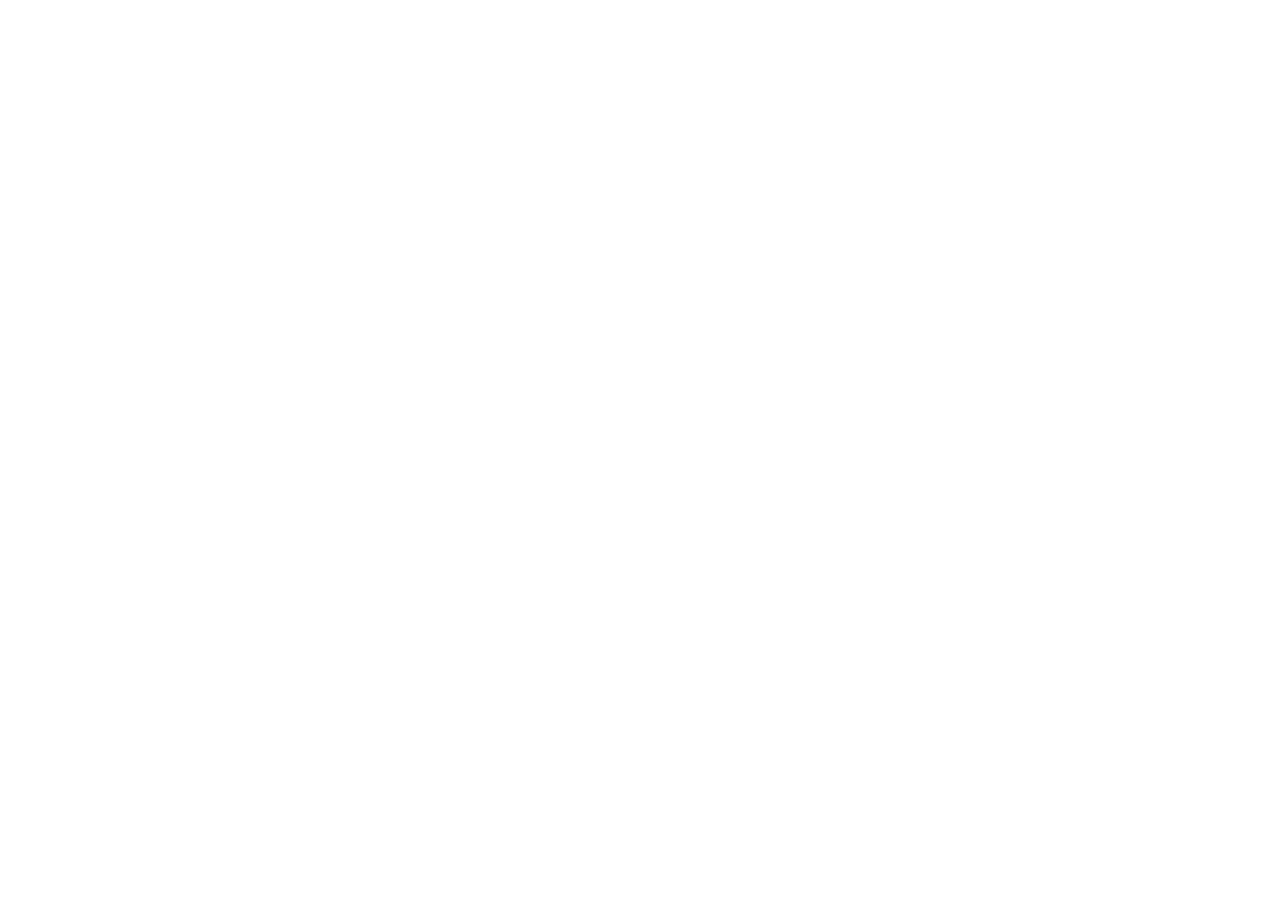
==== index.html @ b65ebf90 "ACP proccess inorder to create new working branch" ====
<!DOCTYPE html>
<html lang="en">
<head>
  <meta charset="UTF-8">
  <meta http-equiv="X-UA-Compatible" content="IE=edge">
  <meta name="viewport" content="width=device-width, initial-scale=1.0">
  <title>Document</title>
</head>
<body>
  <script src="app.js"></script>
</body>
</html>
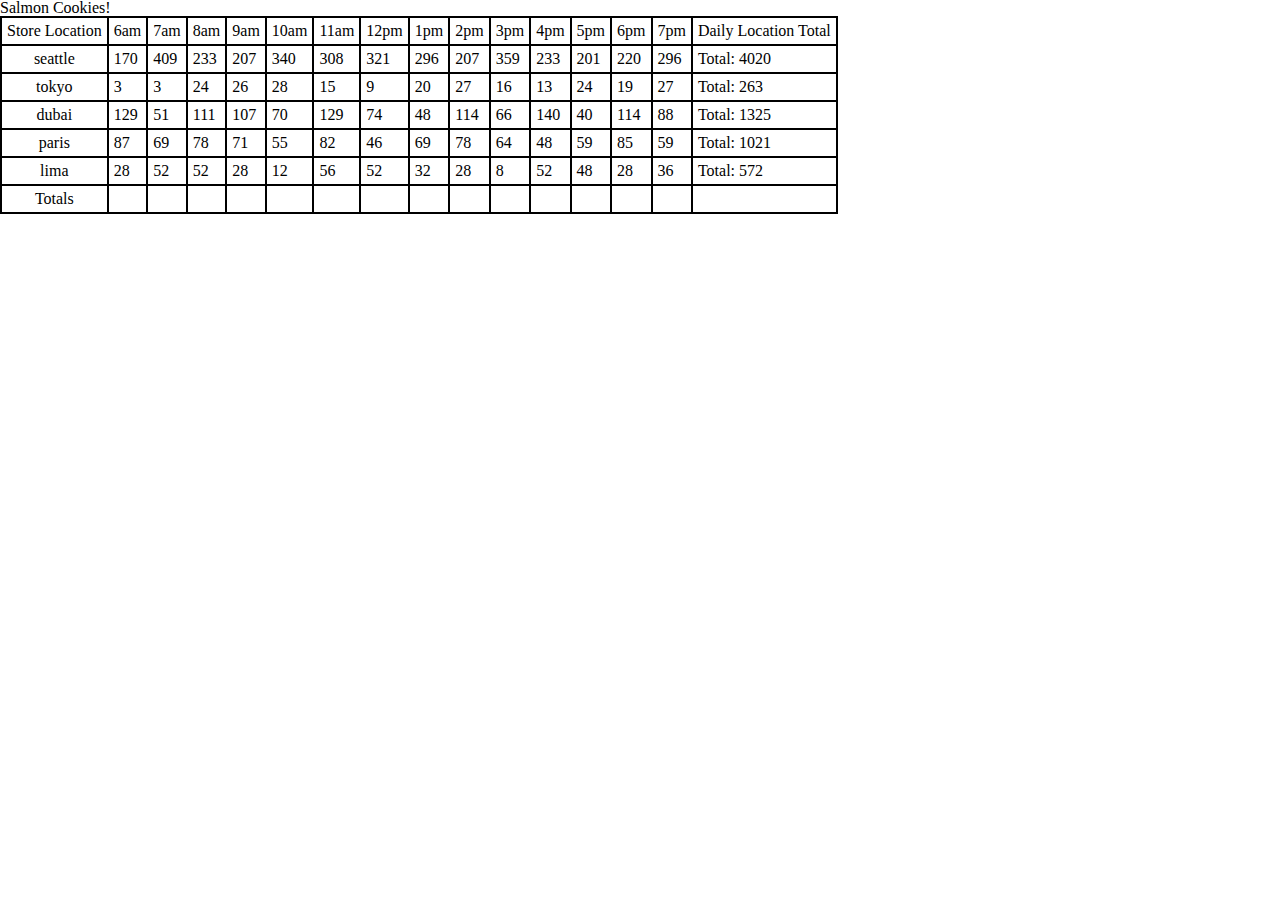
==== commit cb3dc082: "testing index.html" ====
--- a/index.html
+++ b/index.html
@@ -1,12 +1,19 @@
 <!DOCTYPE html>
 <html lang="en">
 <head>
+  <link rel="stylesheet" href="css/reset.css">
+  <link rel="stylesheet" href="css/style.css">
   <meta charset="UTF-8">
   <meta http-equiv="X-UA-Compatible" content="IE=edge">
   <meta name="viewport" content="width=device-width, initial-scale=1.0">
   <title>Document</title>
 </head>
 <body>
+  <main>
+    <h2>Salmon Cookies!</h2>
+  <section id="salesSection"></section>
+  
+</main>
   <script src="app.js"></script>
 </body>
-</html>+</html>
--- a/css/style.css
+++ b/css/style.css
@@ -0,0 +1,12 @@
+table{
+  border: 2px solid black;
+  padding: 5px
+}
+td{
+  border: 2px solid black;
+  padding: 5px;
+}
+th{
+  border: 2px solid black;
+  padding: 5px;
+}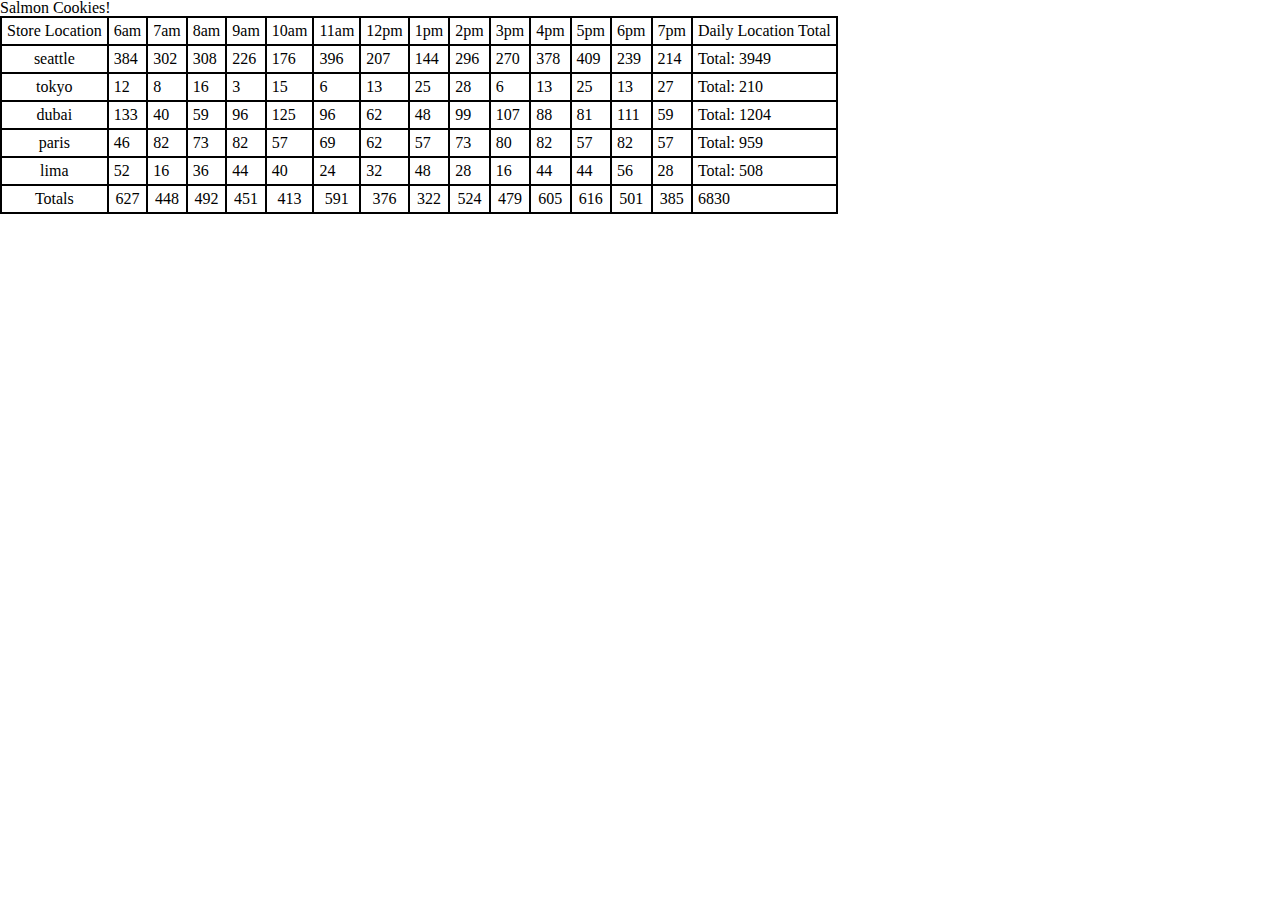
==== commit 72f05bb0: "finished my totals loop" ====
--- a/index.html
+++ b/index.html
@@ -9,10 +9,23 @@
   <title>Document</title>
 </head>
 <body>
+  <header>
+    <nav>
+      <!-- <img src="https://place-hold.it/2x70/000/fff" alt="">
+      <li><a href="#">Nav item 1</a></li>
+      <li><a href="#">Nav item 2</a></li>
+      <li><a href="#">Nav item 3</a></li>
+      <li><a href="#">Nav item 4</a></li> -->
+    </nav>
+  </header>
   <main>
     <h2>Salmon Cookies!</h2>
   <section id="salesSection"></section>
-  
+  <section id="container">
+
+
+
+  </section>
 </main>
   <script src="app.js"></script>
 </body>
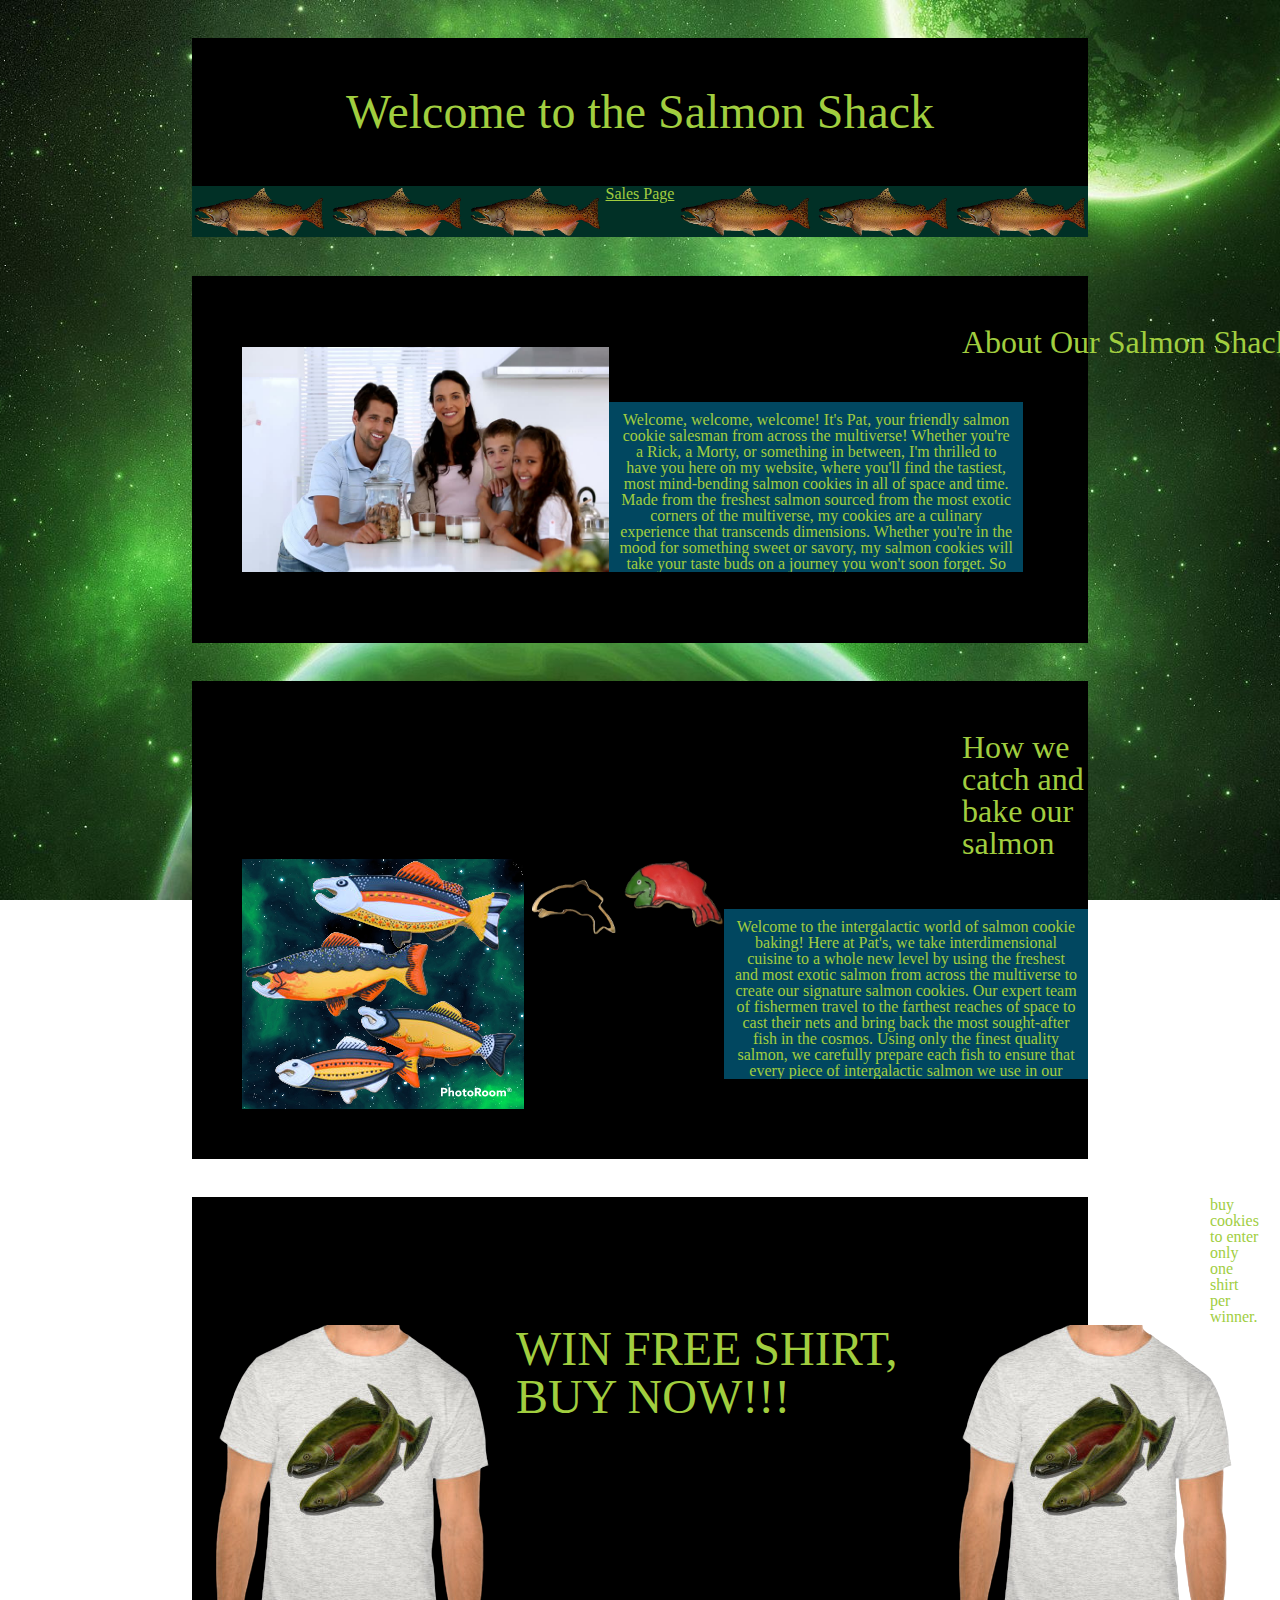
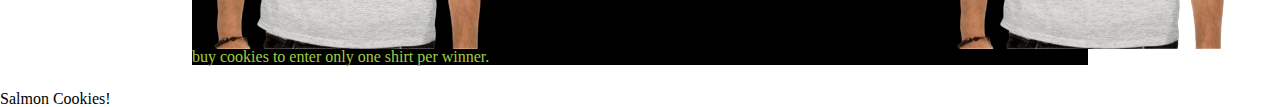
==== commit 7411c7bd: "home page done sales page tomorrow" ====
--- a/index.html
+++ b/index.html
@@ -2,7 +2,8 @@
 <html lang="en">
 <head>
   <link rel="stylesheet" href="css/reset.css">
-  <link rel="stylesheet" href="css/style.css">
+  <link rel="stylesheet" href="css/homestyle.css">
+  
   <meta charset="UTF-8">
   <meta http-equiv="X-UA-Compatible" content="IE=edge">
   <meta name="viewport" content="width=device-width, initial-scale=1.0">
@@ -10,23 +11,58 @@
 </head>
 <body>
   <header>
-    <nav>
-      <!-- <img src="https://place-hold.it/2x70/000/fff" alt="">
-      <li><a href="#">Nav item 1</a></li>
-      <li><a href="#">Nav item 2</a></li>
-      <li><a href="#">Nav item 3</a></li>
-      <li><a href="#">Nav item 4</a></li> -->
-    </nav>
+    <div> <h1>Welcome to the Salmon Shack</h1>
+    
+    <div id="headerDiv"><img id="img1" src="img/chinook.png" alt="photo of chinook"><img id="img1" src="img/chinook.png" alt="photo of chinook"><img id="img1" src="img/chinook.png" alt="photo of chinook"><a id="salesLink" href="sales.html">Sales Page</a><img id="img1" src="img/chinook.png" alt="photo of chinook"><img id="img1" src="img/chinook.png" alt="photo of chinook"><img id="img1" src="img/chinook.png" alt="photo of chinook"></div>
+  </div>
   </header>
+  <div id="bodyDiv1">
+   <div> <h2 id="h2-1">About Our Salmon Shack. </h2>
+    <div id="familyDiv">
+      <img id="img2" src="img/family.jpg" alt="pat's family">
+    <div id="familyTextDiv"><p>Welcome, welcome, welcome! It's Pat, your friendly salmon cookie salesman from across the multiverse! Whether you're a Rick, a Morty, or something in between, I'm thrilled to have you here on my website, where you'll find the tastiest, most mind-bending salmon cookies in all of space and time.
+
+      Made from the freshest salmon sourced from the most exotic corners of the multiverse, my cookies are a culinary experience that transcends dimensions. Whether you're in the mood for something sweet or savory, my salmon cookies will take your taste buds on a journey you won't soon forget.
+      
+      So take a moment to browse my interdimensional selection of cookies and find the perfect flavor to satisfy your cravings. And remember, with every bite of my salmon cookies, you're not just enjoying a delicious snack – you're exploring the infinite possibilities of the multiverse. Happy snacking, and don't forget to come back and visit me anytime!</p></div>
+  </div>
+  </div>
+</div>
+<div id="bodyDiv2"> <div id="bakeDivMaster"> <div id="bakeDivHead">
+  <h2 id="h2-2"> How we catch and bake our salmon</h2>
+</div>
+<div id="bakeDiv">
+  <img id="img3" src="img/fish.png" alt="photo of fish">
+  <img id="img5" src="img/cutter.png" alt="photo of cookie cutter">
+      <img id="img4" src="img/frosted-cookie.png.png" alt="frosted salmon cookie">
+      <p id="bakeTextDiv">Welcome to the intergalactic world of salmon cookie baking! Here at Pat's, we take interdimensional cuisine to a whole new level by using the freshest and most exotic salmon from across the multiverse to create our signature salmon cookies.
+
+      Our expert team of fishermen travel to the farthest reaches of space to cast their nets and bring back the most sought-after fish in the cosmos. Using only the finest quality salmon, we carefully prepare each fish to ensure that every piece of intergalactic salmon we use in our cookies is as fresh and delicious as the day it was caught.
+      
+      And once we have our catch, we combine it with the highest quality ingredients and our secret blend of seasonings to create a taste sensation that's out of this world. From our savory salmon cookies to our sweet and tangy creations, every bite is a journey through the twisted and flavorful depths of the multiverse.
+      
+      So if you're looking for a unique and mind-bending culinary experience, look no further than Pat's intergalactic salmon cookies. We guarantee you won't find a more delicious or adventurous snack anywhere in space and time.</p></div>
+  
+</div>
+  </div>
+  <div id="bodyDiv3">
+    <div>
+      <p id="p2">buy cookies to enter only one shirt per winner.</p>
+  <div id="freeShirtDiv">
+    <img id="img6" src="img/shirt.png" alt="Salmon Shirt">
+    <h1> WIN FREE SHIRT, BUY NOW!!! </h1>
+    <img id="img6" src="img/shirt.png" alt="Salmon Shirt">
+</div>
+<p>buy cookies to enter only one shirt per winner.</p>
+</div>
+</div>
   <main>
     <h2>Salmon Cookies!</h2>
   <section id="salesSection"></section>
-  <section id="container">
+  
+</main>
+<footer>
 
-
-
-  </section>
-</main>
-  <script src="app.js"></script>
+</footer>
 </body>
 </html>
--- a/css/homestyle.css
+++ b/css/homestyle.css
@@ -0,0 +1,154 @@
+header {
+  
+  padding: 50px 0px 00px 00px;
+  background-color: black;
+  width: 70%;
+  display: flex;
+  justify-content: center;
+  margin: 3% 0% 1% 15%;
+}
+
+body {
+  background: url(../img/background.jpg) no-repeat center center fixed;
+  -webkit-background-size: cover;
+  -moz-background-size: cover;
+  -o-background-size: cover;
+  background-size: cover;
+}
+
+;
+
+header {
+  display: flex;
+  justify-content: center;
+}
+
+p {
+  color: #a1ce3f;
+}
+
+h1 {
+  color: #a1ce3f;
+  font-size: 300%;
+  display: flex;
+  justify-content: center;
+  padding: 00px 00px 50px 0px;
+}
+
+#h2-1{
+  color: #a1ce3f;
+  font-size: 200%;
+  display: flex;
+  padding: 0px 00px 0px 0px;
+  height: 7%;
+  width: 50%;
+  margin: 50px 0px 0px 770px; 
+}
+#headerDiv {
+  padding: 50px 100px 0px -50px;
+  background-color: #013026;
+  width: 100%;
+  display: flex;
+  justify-content: space-between
+}
+
+#bodyDiv1 {
+  background-color: black;
+  width: 70%;
+  margin-left: 15%;
+  margin-top: 3%;
+  display: flex;
+  justify-content: space-between;
+  padding: 0px 00px 60px 0px;
+}
+
+#salesLink {
+  color: #a1ce3f;
+}
+
+#img1 {
+  width: 15%;
+  height: 80%;
+}
+#familyDiv{
+  display: flex;
+  justify-content: space-between;
+  width: 100%;
+}
+#familyTextDiv{
+  overflow-x: hidden;
+  overflow-y: auto;
+  text-align: center;
+  padding: 10px 10px 10px 10px;
+  margin-top: 55px;
+  margin-right: 65px;
+  width: 600px;
+  height: 150px;
+  background-color: #014760;
+}
+#img2 {
+  width: 41%;
+  /* border-radius: 5000px; */
+  padding-left: 50px;
+}
+#bodyDiv2{
+  background-color: black;
+  width: 70%;
+  margin: 3% 0% 0% 15%;
+  display: flex;
+  /* justify-content: space-between; */
+}
+#h2-2{
+  color: #a1ce3f;
+  font-size: 200%;
+  padding: 0px 0px 0px 770px;
+  margin: 50px 0px 0px 0px;
+}
+#img3{
+  padding: 0px 0px 50px 50px ;
+  margin-left: 0px;
+  margin-bottom: 0px ;
+}
+#img4{
+width: 100px;
+height: 70px;
+}
+#img5{
+width: 100px;
+height: 100px;
+}
+#bakeDivMaster{
+  width: 100%;
+}
+#badDivHead{
+  display: flex;
+  justify-content: space-evenly;
+}
+#bakeDiv{
+  display: flex;
+  justify-content: space-evenly;
+  
+}
+#bakeTextDiv{
+  overflow-x: hidden;
+  overflow-y: auto;
+  text-align: center;
+  padding: 10px 10px 10px 10px;
+  margin: 50px 0px 0px 0px;
+  width: 600px;
+  height: 150px;
+  background-color: #014760;
+}
+
+#bodyDiv3{
+  background-color: black;
+  width: 70%;
+  margin: 3% 0% 2% 15%;
+  display: flex;
+}
+#freeShirtDiv{
+  display: flex;
+}
+#p2{
+  margin-left: 1018px;
+}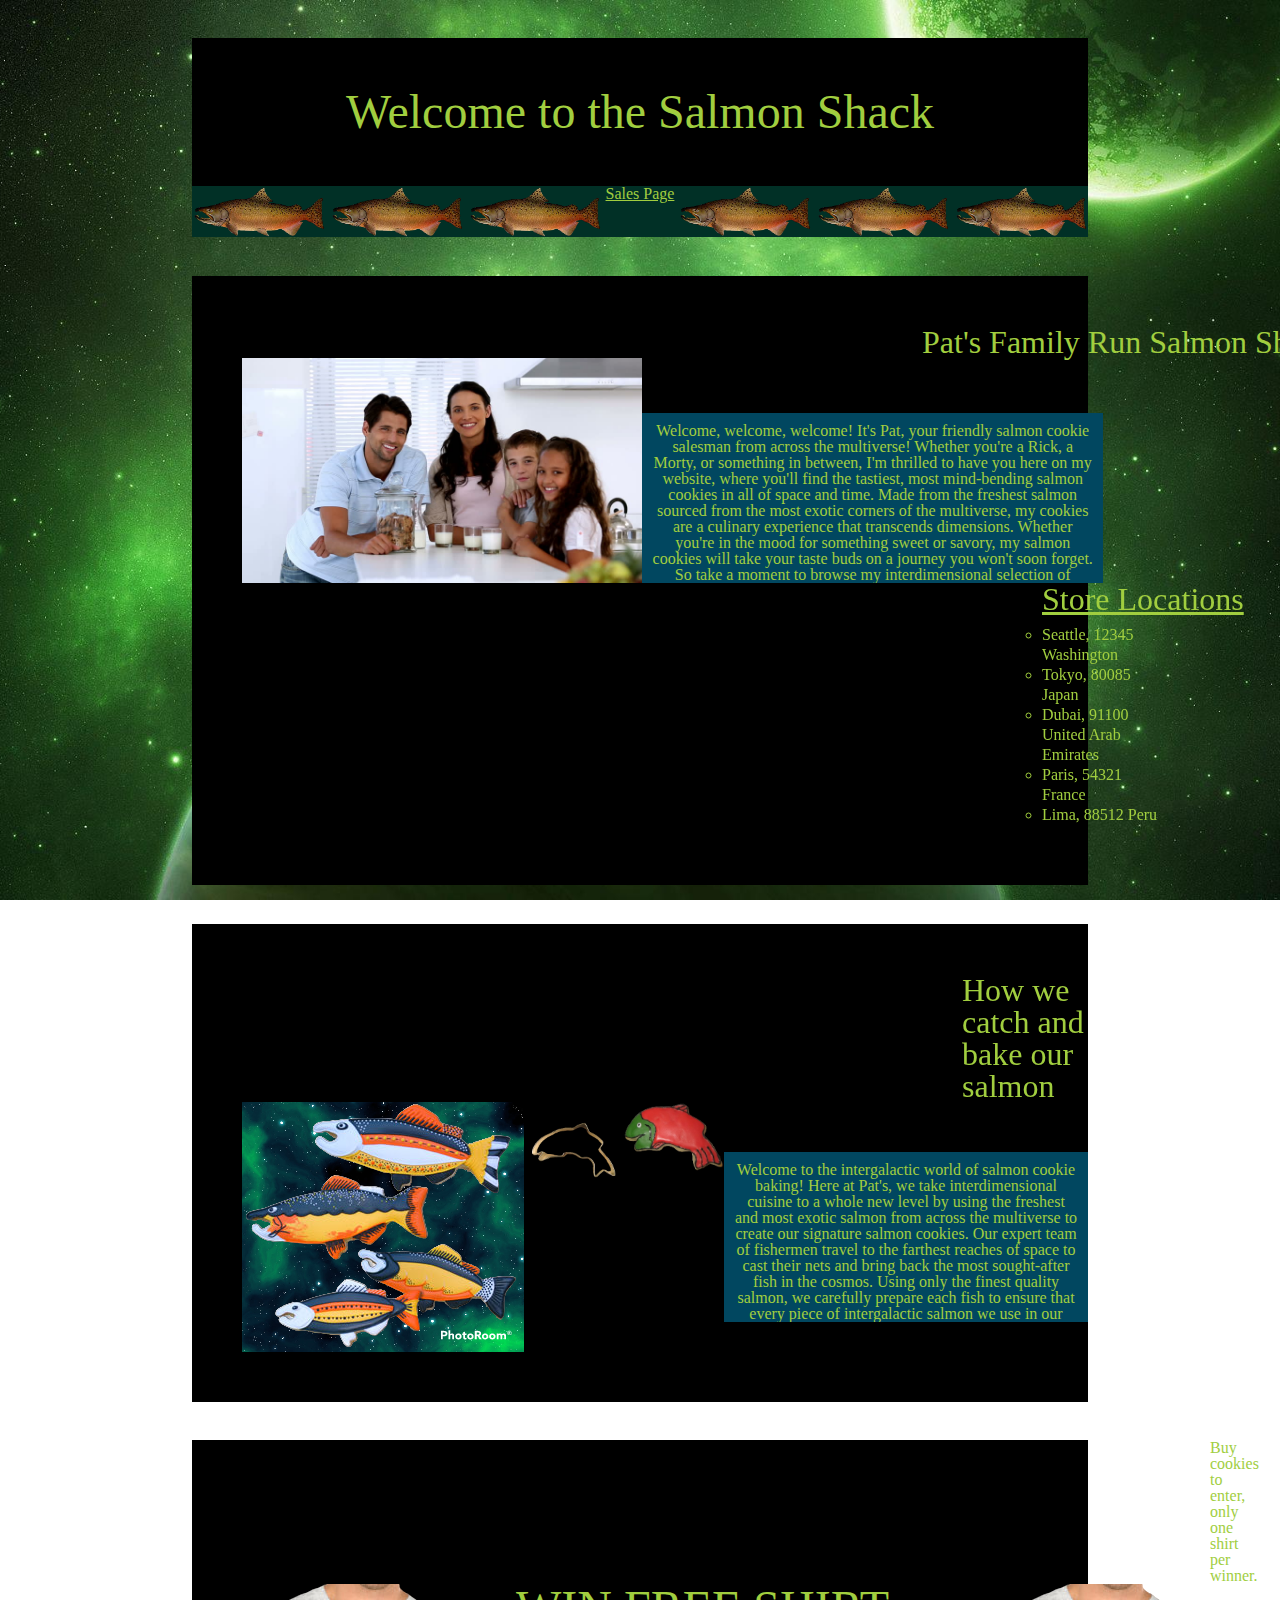
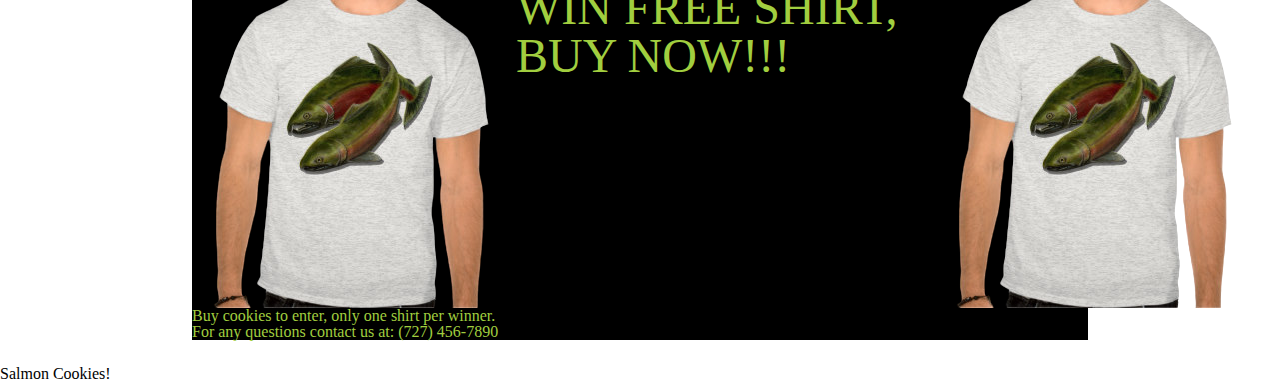
==== commit dcfd9174: "done for the night" ====
--- a/index.html
+++ b/index.html
@@ -17,7 +17,7 @@
   </div>
   </header>
   <div id="bodyDiv1">
-   <div> <h2 id="h2-1">About Our Salmon Shack. </h2>
+   <div><div> <h2 id="h2-1">Pat's Family Run Salmon Shack </h2>
     <div id="familyDiv">
       <img id="img2" src="img/family.jpg" alt="pat's family">
     <div id="familyTextDiv"><p>Welcome, welcome, welcome! It's Pat, your friendly salmon cookie salesman from across the multiverse! Whether you're a Rick, a Morty, or something in between, I'm thrilled to have you here on my website, where you'll find the tastiest, most mind-bending salmon cookies in all of space and time.
@@ -26,7 +26,16 @@
       
       So take a moment to browse my interdimensional selection of cookies and find the perfect flavor to satisfy your cravings. And remember, with every bite of my salmon cookies, you're not just enjoying a delicious snack – you're exploring the infinite possibilities of the multiverse. Happy snacking, and don't forget to come back and visit me anytime!</p></div>
   </div>
+  <h2 id="h2-3">Store Locations</h2>
   </div>
+  <div id="locationP2"><p id="locationP"><ul>
+    <li>Seattle, 12345 Washington</li>
+    <li>Tokyo, 80085 Japan</li>
+    <li>Dubai, 91100 United Arab Emirates</li>
+    <li>Paris, 54321 France</li>
+    <li>Lima, 88512 Peru</li>
+  </ul></p></div>
+</div>
 </div>
 <div id="bodyDiv2"> <div id="bakeDivMaster"> <div id="bakeDivHead">
   <h2 id="h2-2"> How we catch and bake our salmon</h2>
@@ -47,13 +56,13 @@
   </div>
   <div id="bodyDiv3">
     <div>
-      <p id="p2">buy cookies to enter only one shirt per winner.</p>
+      <p id="p2">Buy cookies to enter, only one shirt per winner.</p>
   <div id="freeShirtDiv">
     <img id="img6" src="img/shirt.png" alt="Salmon Shirt">
     <h1> WIN FREE SHIRT, BUY NOW!!! </h1>
     <img id="img6" src="img/shirt.png" alt="Salmon Shirt">
 </div>
-<p>buy cookies to enter only one shirt per winner.</p>
+<p>Buy cookies to enter, only one shirt per winner. <p id="pFooter">For any questions contact us at: (727) 456-7890</p> </p>
 </div>
 </div>
   <main>
--- a/css/homestyle.css
+++ b/css/homestyle.css
@@ -15,14 +15,6 @@
   -o-background-size: cover;
   background-size: cover;
 }
-
-;
-
-header {
-  display: flex;
-  justify-content: center;
-}
-
 p {
   color: #a1ce3f;
 }
@@ -42,7 +34,18 @@
   padding: 0px 00px 0px 0px;
   height: 7%;
   width: 50%;
-  margin: 50px 0px 0px 770px; 
+  margin: 50px 0px 0px 730px; 
+}
+#h2-3{
+  color: #a1ce3f;
+  font-size: 200%;
+  display: flex;
+  padding: 0px 00px 0px 0px;
+  height: 7%;
+  width: 50%;
+  margin: 0px 0px 0px 850px; 
+  text-decoration: underline;
+
 }
 #headerDiv {
   padding: 50px 100px 0px -50px;
@@ -85,6 +88,24 @@
   width: 600px;
   height: 150px;
   background-color: #014760;
+}
+#locationP{
+  color: #a1ce3f;
+  font-size: 300%;
+  display: flex;
+  justify-content: center;
+  padding: 00px 00px 10px 0px;
+  margin: 0px 0px 0px 0px;
+}
+#locationP2{
+  margin: 0px 0px 0px 850px;
+}
+li{
+  color: #a1ce3f;
+  line-height: 20px;
+}
+ul{
+  list-style: circle;
 }
 #img2 {
   width: 41%;
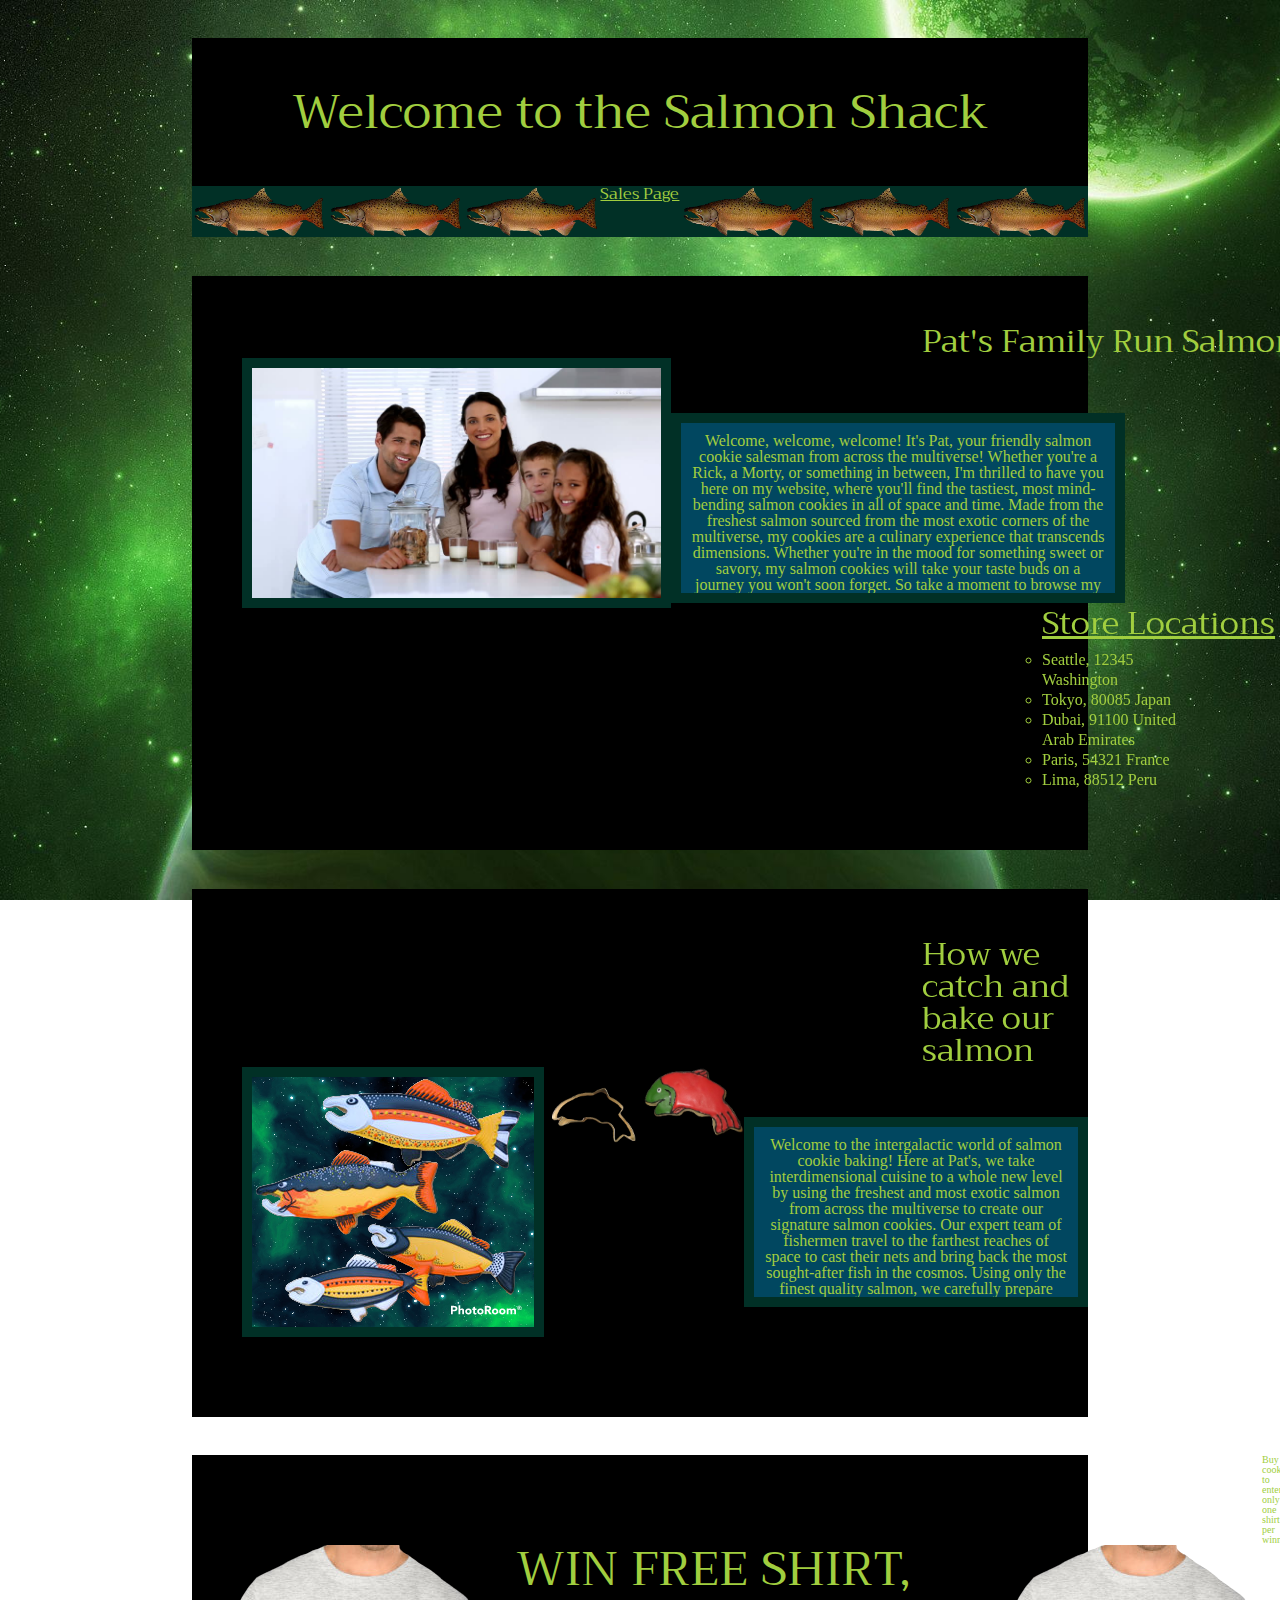
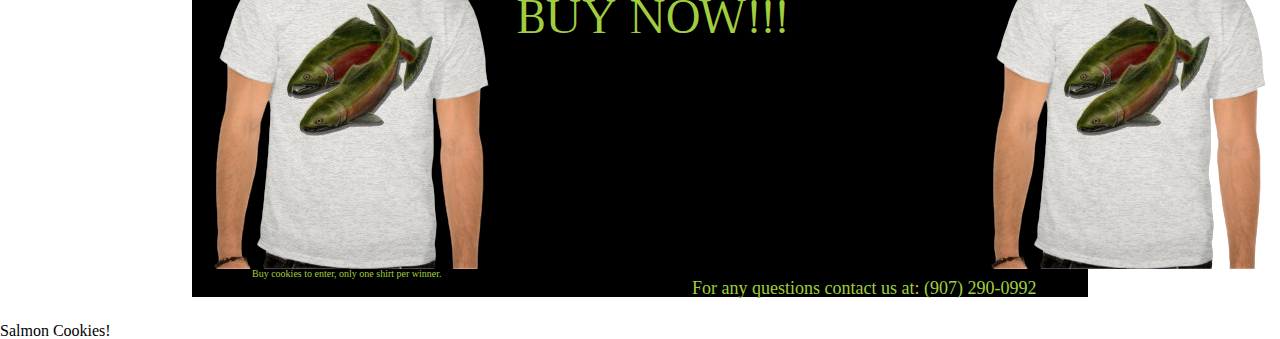
==== commit 2256b61a: "Css is sloe to done, changing background color is next" ====
--- a/index.html
+++ b/index.html
@@ -7,6 +7,7 @@
   <meta charset="UTF-8">
   <meta http-equiv="X-UA-Compatible" content="IE=edge">
   <meta name="viewport" content="width=device-width, initial-scale=1.0">
+  <link rel="stylesheet" href="https://fonts.googleapis.com/css?family=Trirong">
   <title>Document</title>
 </head>
 <body>
@@ -62,7 +63,7 @@
     <h1> WIN FREE SHIRT, BUY NOW!!! </h1>
     <img id="img6" src="img/shirt.png" alt="Salmon Shirt">
 </div>
-<p>Buy cookies to enter, only one shirt per winner. <p id="pFooter">For any questions contact us at: (727) 456-7890</p> </p>
+<p id="p3">Buy cookies to enter, only one shirt per winner. <p id="pFooter">For any questions contact us at: (907) 290-0992</p> </p>
 </div>
 </div>
   <main>
--- a/css/homestyle.css
+++ b/css/homestyle.css
@@ -25,6 +25,7 @@
   display: flex;
   justify-content: center;
   padding: 00px 00px 50px 0px;
+  font-family: "Trirong", serif;
 }
 
 #h2-1{
@@ -35,6 +36,7 @@
   height: 7%;
   width: 50%;
   margin: 50px 0px 0px 730px; 
+  font-family: "Trirong", serif;
 }
 #h2-3{
   color: #a1ce3f;
@@ -45,6 +47,7 @@
   width: 50%;
   margin: 0px 0px 0px 850px; 
   text-decoration: underline;
+  font-family: "Trirong", serif;
 
 }
 #headerDiv {
@@ -67,6 +70,7 @@
 
 #salesLink {
   color: #a1ce3f;
+  font-family: "Trirong", serif;
 }
 
 #img1 {
@@ -88,6 +92,7 @@
   width: 600px;
   height: 150px;
   background-color: #014760;
+  border: #013026 solid 10px;
 }
 #locationP{
   color: #a1ce3f;
@@ -103,6 +108,7 @@
 li{
   color: #a1ce3f;
   line-height: 20px;
+
 }
 ul{
   list-style: circle;
@@ -110,7 +116,9 @@
 #img2 {
   width: 41%;
   /* border-radius: 5000px; */
-  padding-left: 50px;
+  padding-left: 0px;
+  margin-left: 50px;
+  border: #013026 solid 10px;
 }
 #bodyDiv2{
   background-color: black;
@@ -122,13 +130,15 @@
 #h2-2{
   color: #a1ce3f;
   font-size: 200%;
-  padding: 0px 0px 0px 770px;
+  padding: 0px 0px 0px 730px;
   margin: 50px 0px 0px 0px;
+  font-family: "Trirong", serif;
 }
 #img3{
-  padding: 0px 0px 50px 50px ;
-  margin-left: 0px;
-  margin-bottom: 0px ;
+  padding: 0px 0px 0px 0px ;
+  margin: 0px 0px 80px 50px ;
+  margin-bottom: 0px 0px 0px 0px;
+  border: #013026 solid 10px;
 }
 #img4{
 width: 100px;
@@ -159,6 +169,7 @@
   width: 600px;
   height: 150px;
   background-color: #014760;
+  border: #013026 10px solid;
 }
 
 #bodyDiv3{
@@ -171,5 +182,14 @@
   display: flex;
 }
 #p2{
-  margin-left: 1018px;
+  margin-left: 1070px;
+  font-size: x-small;
+}
+#p3{
+  font-size: x-small;
+  margin-left: 60px;
+}
+#pFooter{
+  margin-left: 500px;
+  font-size: large;
 }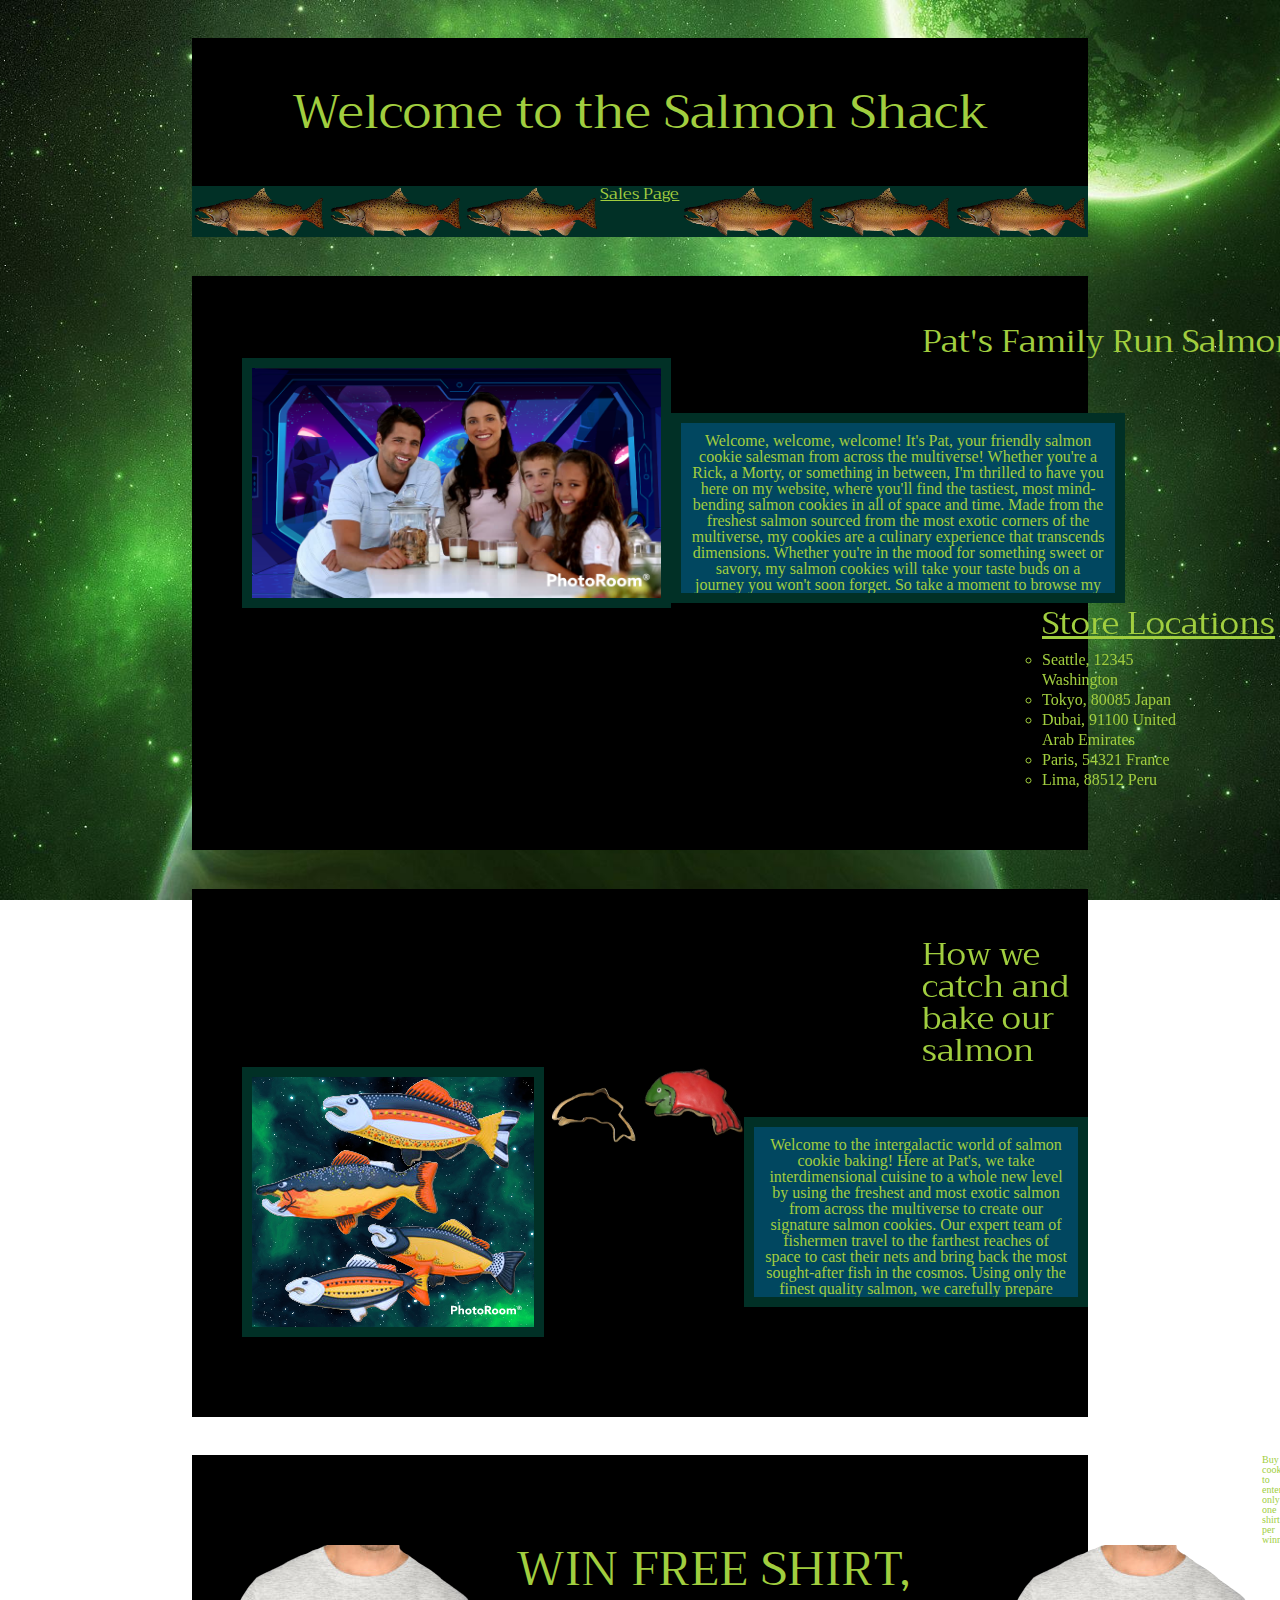
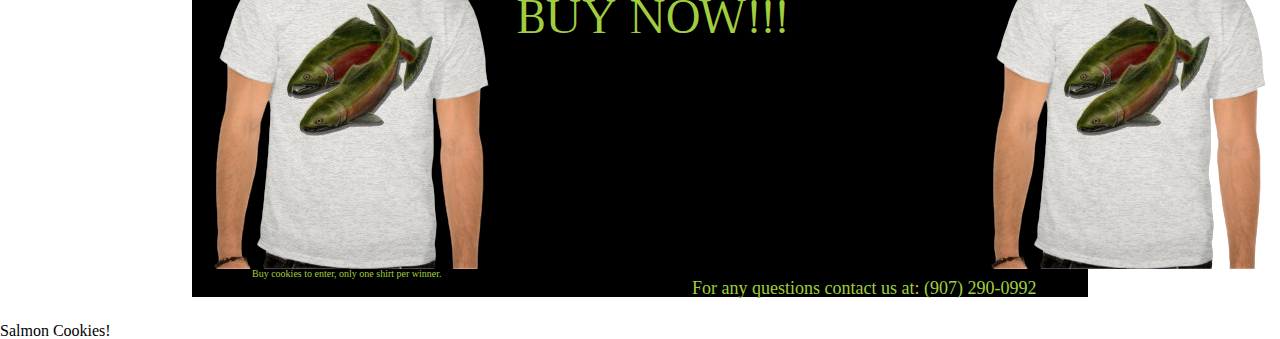
==== commit ddde2c20: "updated photo to space" ====
--- a/index.html
+++ b/index.html
@@ -20,7 +20,7 @@
   <div id="bodyDiv1">
    <div><div> <h2 id="h2-1">Pat's Family Run Salmon Shack </h2>
     <div id="familyDiv">
-      <img id="img2" src="img/family.jpg" alt="pat's family">
+      <img id="img2" src="img/family.png" alt="pat's family">
     <div id="familyTextDiv"><p>Welcome, welcome, welcome! It's Pat, your friendly salmon cookie salesman from across the multiverse! Whether you're a Rick, a Morty, or something in between, I'm thrilled to have you here on my website, where you'll find the tastiest, most mind-bending salmon cookies in all of space and time.
 
       Made from the freshest salmon sourced from the most exotic corners of the multiverse, my cookies are a culinary experience that transcends dimensions. Whether you're in the mood for something sweet or savory, my salmon cookies will take your taste buds on a journey you won't soon forget.
